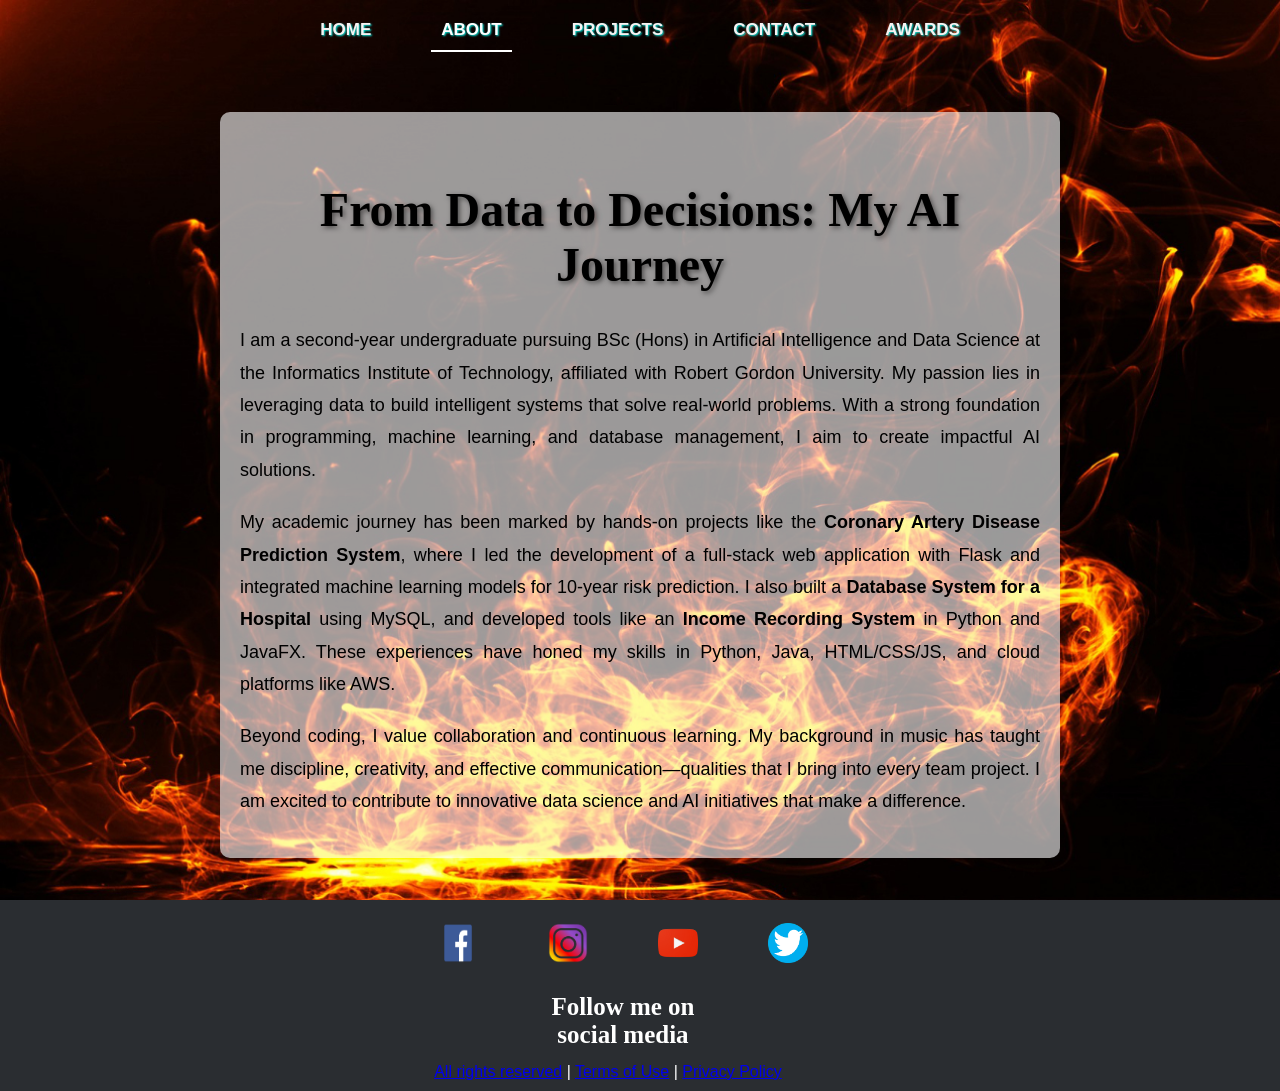
==== html/about.html @ 5d5599a7 "first commit" ====
<!DOCTYPE html>
<html lang="en">
<head>
    <meta charset="UTF-8">
    <meta name="viewport" content="width=device-width, initial-scale=1.0">
    <title>About Mevin Sankaranarayana | Data Science</title>
    <link rel="stylesheet" href="../css/about.css">
</head>
<body>
    <header>
        <a href="CW.html">HOME</a>
        <a class="active" href="about.html">ABOUT</a>
        <a href="testtest.html">PROJECTS</a>
        <a href="nameless.html">CONTACT</a>
        <a href="awards.html">AWARDS</a>
    </header>

    <main>
        <h1 class="main-heading">From Data to Decisions: My AI Journey</h1>
        <p>I am a second-year undergraduate pursuing BSc (Hons) in Artificial Intelligence and Data Science at the Informatics Institute of Technology, affiliated with Robert Gordon University. My passion lies in leveraging data to build intelligent systems that solve real-world problems. With a strong foundation in programming, machine learning, and database management, I aim to create impactful AI solutions.</p>
        <p>My academic journey has been marked by hands-on projects like the <strong>Coronary Artery Disease Prediction System</strong>, where I led the development of a full-stack web application with Flask and integrated machine learning models for 10‑year risk prediction. I also built a <strong>Database System for a Hospital</strong> using MySQL, and developed tools like an <strong>Income Recording System</strong> in Python and JavaFX. These experiences have honed my skills in Python, Java, HTML/CSS/JS, and cloud platforms like AWS.</p>
        <p>Beyond coding, I value collaboration and continuous learning. My background in music has taught me discipline, creativity, and effective communication—qualities that I bring into every team project. I am excited to contribute to innovative data science and AI initiatives that make a difference.</p>
    </main>

    <footer>
        <div class="social-icons">
            <a href="https://x.com/"><img src="../images/fb.png" alt="Twitter"></a>
            <a href="https://www.instagram.com/mevin_music/"><img src="../images/ig.png" alt="Instagram"></a>
            <a href="https://www.youtube.com/@MevinMusic"><img src="../images/yt.png" alt="YouTube"></a>
            <a href="https://x.com/"><img src="../images/twit.png" alt="Facebook"></a>
            <div class="follow">Follow me on <br>social media</div>
        </div>
        <div class="rights">
            <p>
                <a href="copyright.html" target="_blank">All rights reserved</a> | 
                <a href="terms.html" target="_blank">Terms of Use</a> | 
                <a href="privacy.html" target="_blank">Privacy Policy</a>
            </p>
        </div>
    </footer>
</body>
</html>
---- css/about.css ----
body {
    font-family: Arial, sans-serif;
    margin: 0;
    padding: 0;
    background-image: url("../images/fire.jpg");
    background-repeat: no-repeat;
    overflow-x: hidden; 
    background-attachment: fixed;
    background-size: cover;
    background-color: #0A192F; 
}

    

header {
    background: rgba(211, 211, 211, 0);
    padding: 10px;
    display: flex;
    justify-content: center;
    gap: 50px;

}

header a {
    text-decoration: none;
    color: rgb(247, 243, 243);
    text-shadow: 1px 1px 2px #08e6da; 
    font-weight: bold;
    font-family: Verdana, Geneva, Tahoma, sans-serif;
    font-size: 17px;
    padding: 10px;
    background: transparent;
}

header a.active {
    color: white;
    border-bottom: 2px solid white;
}

footer {
    background: rgba(51, 51, 51, 0.8);
    color: #fff;
    padding: 3px;
    text-align: center;
    position: absolute;
    top: 900px;
    width: 100%;
    height: 185px;
}

.social-icons {
    display: flex;
    justify-content: center;
    gap: 70px;
    position: relative;
    top: 20px;
    right: 20px;
}

.social-icons a img {
    width: 40px;
    height: 40px;
}

.social-icons a:hover img {
    transform: scale(1.1);
}

.follow {
    text-align: center;
    font-weight: bold;
    position: absolute;
    top: 70px;
    font-family: 'Times New Roman', serif;
    font-size: 25px;
}

.rights {
    position: relative;
    top: 100px;
    left: -35px;
}
.main-heading {
text-align: center;
font-size: 48px;
font-weight: bold;
color: #000000;
text-shadow: 2px 2px 5px rgba(0, 0, 0, 0.5);
font-family: 'Georgia', serif;
margin-top: 50px;
}

main {
max-width: 800px;
margin: 50px auto;
padding: 20px;
background: rgba(255, 255, 255, 0.6);
border-radius: 10px;
}

main p {
font-size: 18px;
line-height: 1.8;
color: #000000;
text-align: justify;
font-family: 'Arial', sans-serif;
margin-bottom: 20px;
}
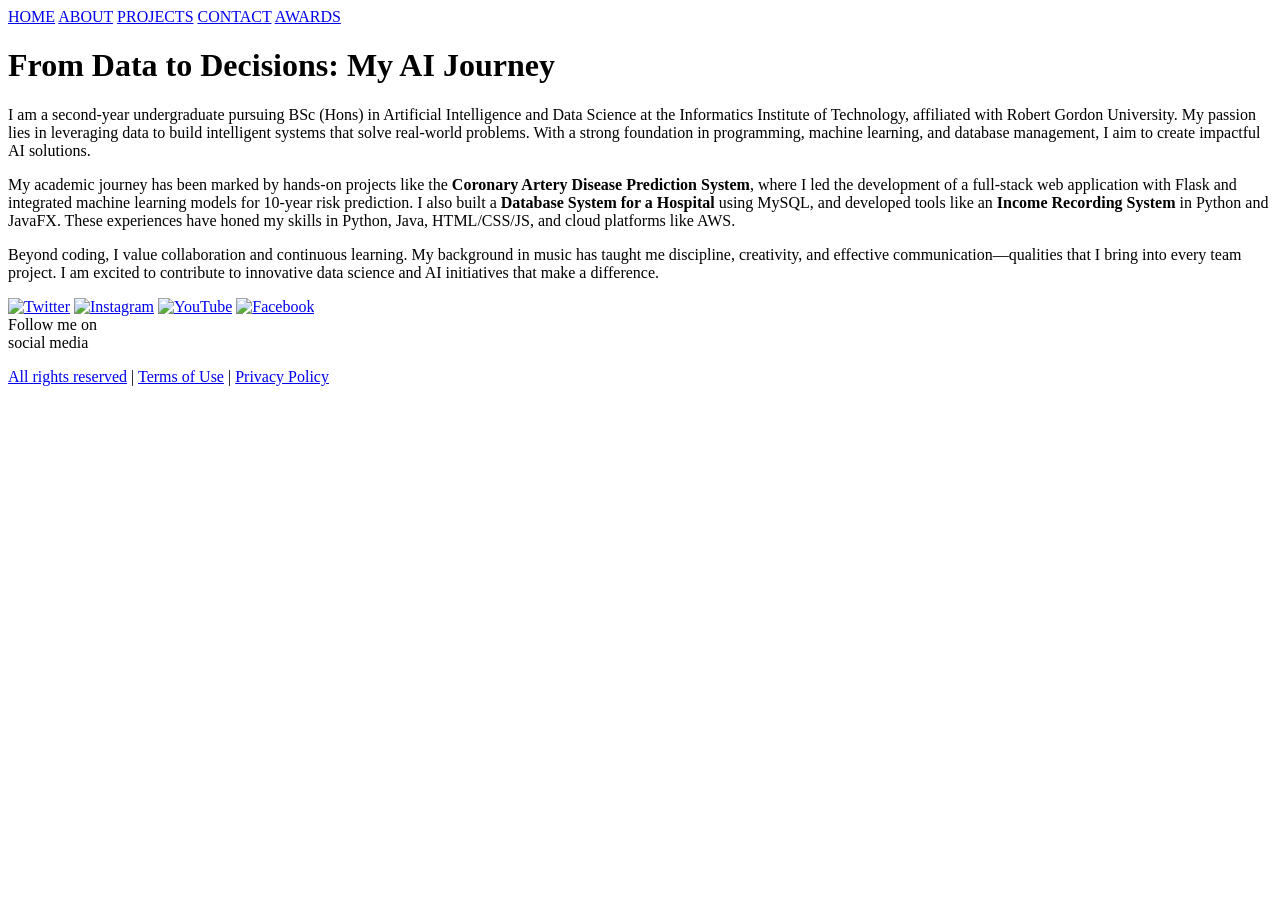
==== commit 213e4a0f: "Update about.html" ====
--- a/html/about.html
+++ b/html/about.html
@@ -4,11 +4,11 @@
     <meta charset="UTF-8">
     <meta name="viewport" content="width=device-width, initial-scale=1.0">
     <title>About Mevin Sankaranarayana | Data Science</title>
-    <link rel="stylesheet" href="../css/about.css">
+    <link rel="stylesheet" href="../CSS/about.css">
 </head>
 <body>
     <header>
-        <a href="CW.html">HOME</a>
+        <a href="../index.html">HOME</a>
         <a class="active" href="about.html">ABOUT</a>
         <a href="testtest.html">PROJECTS</a>
         <a href="nameless.html">CONTACT</a>
@@ -24,10 +24,10 @@
 
     <footer>
         <div class="social-icons">
-            <a href="https://x.com/"><img src="../images/fb.png" alt="Twitter"></a>
-            <a href="https://www.instagram.com/mevin_music/"><img src="../images/ig.png" alt="Instagram"></a>
-            <a href="https://www.youtube.com/@MevinMusic"><img src="../images/yt.png" alt="YouTube"></a>
-            <a href="https://x.com/"><img src="../images/twit.png" alt="Facebook"></a>
+            <a href="https://x.com/"><img src="../Images/fb.png" alt="Twitter"></a>
+            <a href="https://www.instagram.com/mevin_music/"><img src="../Images/ig.png" alt="Instagram"></a>
+            <a href="https://www.youtube.com/@MevinMusic"><img src="../Images/yt.png" alt="YouTube"></a>
+            <a href="https://x.com/"><img src="../Images/twit.png" alt="Facebook"></a>
             <div class="follow">Follow me on <br>social media</div>
         </div>
         <div class="rights">
@@ -39,4 +39,4 @@
         </div>
     </footer>
 </body>
-</html>+</html>
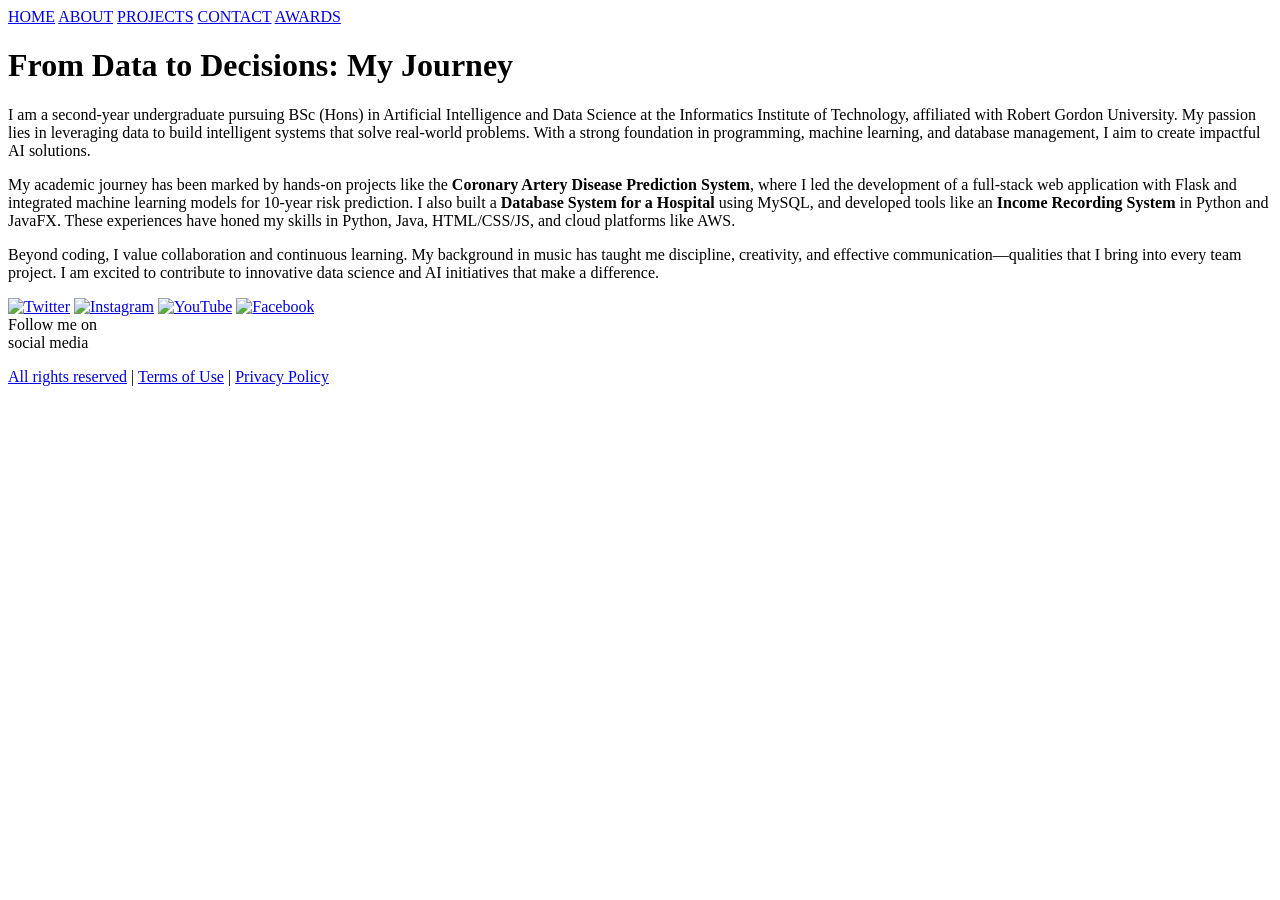
==== commit 653a23c8: "Update about.html" ====
--- a/html/about.html
+++ b/html/about.html
@@ -16,7 +16,7 @@
     </header>
 
     <main>
-        <h1 class="main-heading">From Data to Decisions: My AI Journey</h1>
+        <h1 class="main-heading">From Data to Decisions: My Journey</h1>
         <p>I am a second-year undergraduate pursuing BSc (Hons) in Artificial Intelligence and Data Science at the Informatics Institute of Technology, affiliated with Robert Gordon University. My passion lies in leveraging data to build intelligent systems that solve real-world problems. With a strong foundation in programming, machine learning, and database management, I aim to create impactful AI solutions.</p>
         <p>My academic journey has been marked by hands-on projects like the <strong>Coronary Artery Disease Prediction System</strong>, where I led the development of a full-stack web application with Flask and integrated machine learning models for 10‑year risk prediction. I also built a <strong>Database System for a Hospital</strong> using MySQL, and developed tools like an <strong>Income Recording System</strong> in Python and JavaFX. These experiences have honed my skills in Python, Java, HTML/CSS/JS, and cloud platforms like AWS.</p>
         <p>Beyond coding, I value collaboration and continuous learning. My background in music has taught me discipline, creativity, and effective communication—qualities that I bring into every team project. I am excited to contribute to innovative data science and AI initiatives that make a difference.</p>
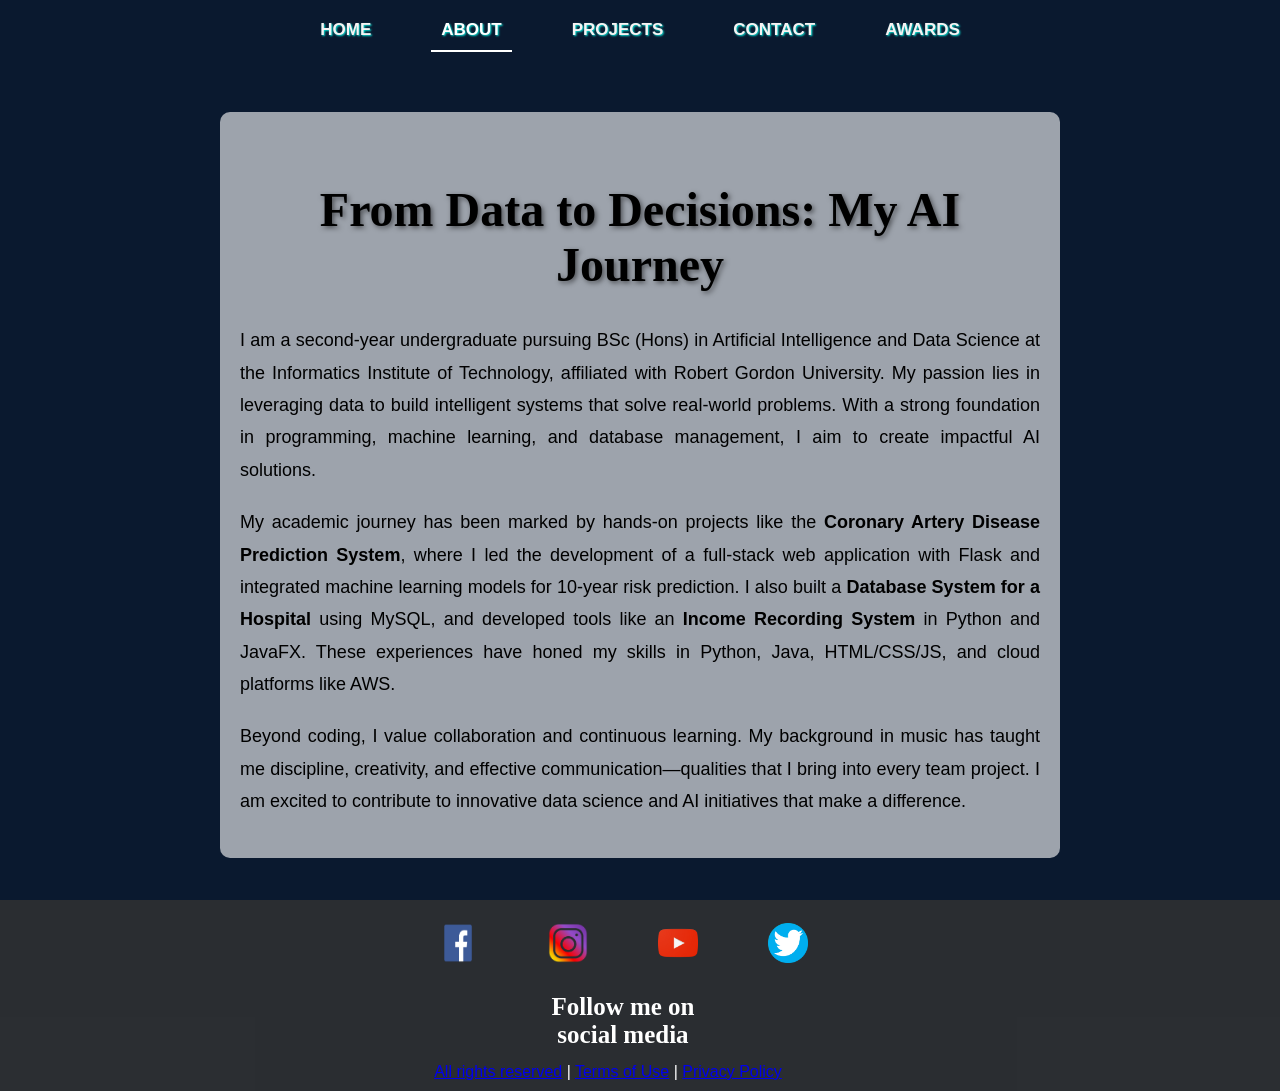
==== commit cbae8d14: "Update about.html" ====
--- a/html/about.html
+++ b/html/about.html
@@ -4,7 +4,7 @@
     <meta charset="UTF-8">
     <meta name="viewport" content="width=device-width, initial-scale=1.0">
     <title>About Mevin Sankaranarayana | Data Science</title>
-    <link rel="stylesheet" href="../CSS/about.css">
+    <link rel="stylesheet" href="../css/about.css">
 </head>
 <body>
     <header>
@@ -16,7 +16,7 @@
     </header>
 
     <main>
-        <h1 class="main-heading">From Data to Decisions: My Journey</h1>
+        <h1 class="main-heading">From Data to Decisions: My AI Journey</h1>
         <p>I am a second-year undergraduate pursuing BSc (Hons) in Artificial Intelligence and Data Science at the Informatics Institute of Technology, affiliated with Robert Gordon University. My passion lies in leveraging data to build intelligent systems that solve real-world problems. With a strong foundation in programming, machine learning, and database management, I aim to create impactful AI solutions.</p>
         <p>My academic journey has been marked by hands-on projects like the <strong>Coronary Artery Disease Prediction System</strong>, where I led the development of a full-stack web application with Flask and integrated machine learning models for 10‑year risk prediction. I also built a <strong>Database System for a Hospital</strong> using MySQL, and developed tools like an <strong>Income Recording System</strong> in Python and JavaFX. These experiences have honed my skills in Python, Java, HTML/CSS/JS, and cloud platforms like AWS.</p>
         <p>Beyond coding, I value collaboration and continuous learning. My background in music has taught me discipline, creativity, and effective communication—qualities that I bring into every team project. I am excited to contribute to innovative data science and AI initiatives that make a difference.</p>
@@ -24,10 +24,10 @@
 
     <footer>
         <div class="social-icons">
-            <a href="https://x.com/"><img src="../Images/fb.png" alt="Twitter"></a>
-            <a href="https://www.instagram.com/mevin_music/"><img src="../Images/ig.png" alt="Instagram"></a>
-            <a href="https://www.youtube.com/@MevinMusic"><img src="../Images/yt.png" alt="YouTube"></a>
-            <a href="https://x.com/"><img src="../Images/twit.png" alt="Facebook"></a>
+            <a href="https://x.com/"><img src="../images/fb.png" alt="Twitter"></a>
+            <a href="https://www.instagram.com/mevin_music/"><img src="../images/ig.png" alt="Instagram"></a>
+            <a href="https://www.youtube.com/@MevinMusic"><img src="../images/yt.png" alt="YouTube"></a>
+            <a href="https://x.com/"><img src="../images/twit.png" alt="Facebook"></a>
             <div class="follow">Follow me on <br>social media</div>
         </div>
         <div class="rights">
--- a/css/about.css
+++ b/css/about.css
@@ -0,0 +1,108 @@
+body {
+    font-family: Arial, sans-serif;
+    margin: 0;
+    padding: 0;
+    background-image: url("../Images/fire.jpg");
+    background-repeat: no-repeat;
+    overflow-x: hidden; 
+    background-attachment: fixed;
+    background-size: cover;
+    background-color: #0A192F; 
+}
+
+    
+
+header {
+    background: rgba(211, 211, 211, 0);
+    padding: 10px;
+    display: flex;
+    justify-content: center;
+    gap: 50px;
+
+}
+
+header a {
+    text-decoration: none;
+    color: rgb(247, 243, 243);
+    text-shadow: 1px 1px 2px #08e6da; 
+    font-weight: bold;
+    font-family: Verdana, Geneva, Tahoma, sans-serif;
+    font-size: 17px;
+    padding: 10px;
+    background: transparent;
+}
+
+header a.active {
+    color: white;
+    border-bottom: 2px solid white;
+}
+
+footer {
+    background: rgba(51, 51, 51, 0.8);
+    color: #fff;
+    padding: 3px;
+    text-align: center;
+    position: absolute;
+    top: 900px;
+    width: 100%;
+    height: 185px;
+}
+
+.social-icons {
+    display: flex;
+    justify-content: center;
+    gap: 70px;
+    position: relative;
+    top: 20px;
+    right: 20px;
+}
+
+.social-icons a img {
+    width: 40px;
+    height: 40px;
+}
+
+.social-icons a:hover img {
+    transform: scale(1.1);
+}
+
+.follow {
+    text-align: center;
+    font-weight: bold;
+    position: absolute;
+    top: 70px;
+    font-family: 'Times New Roman', serif;
+    font-size: 25px;
+}
+
+.rights {
+    position: relative;
+    top: 100px;
+    left: -35px;
+}
+.main-heading {
+text-align: center;
+font-size: 48px;
+font-weight: bold;
+color: #000000;
+text-shadow: 2px 2px 5px rgba(0, 0, 0, 0.5);
+font-family: 'Georgia', serif;
+margin-top: 50px;
+}
+
+main {
+max-width: 800px;
+margin: 50px auto;
+padding: 20px;
+background: rgba(255, 255, 255, 0.6);
+border-radius: 10px;
+}
+
+main p {
+font-size: 18px;
+line-height: 1.8;
+color: #000000;
+text-align: justify;
+font-family: 'Arial', sans-serif;
+margin-bottom: 20px;
+}
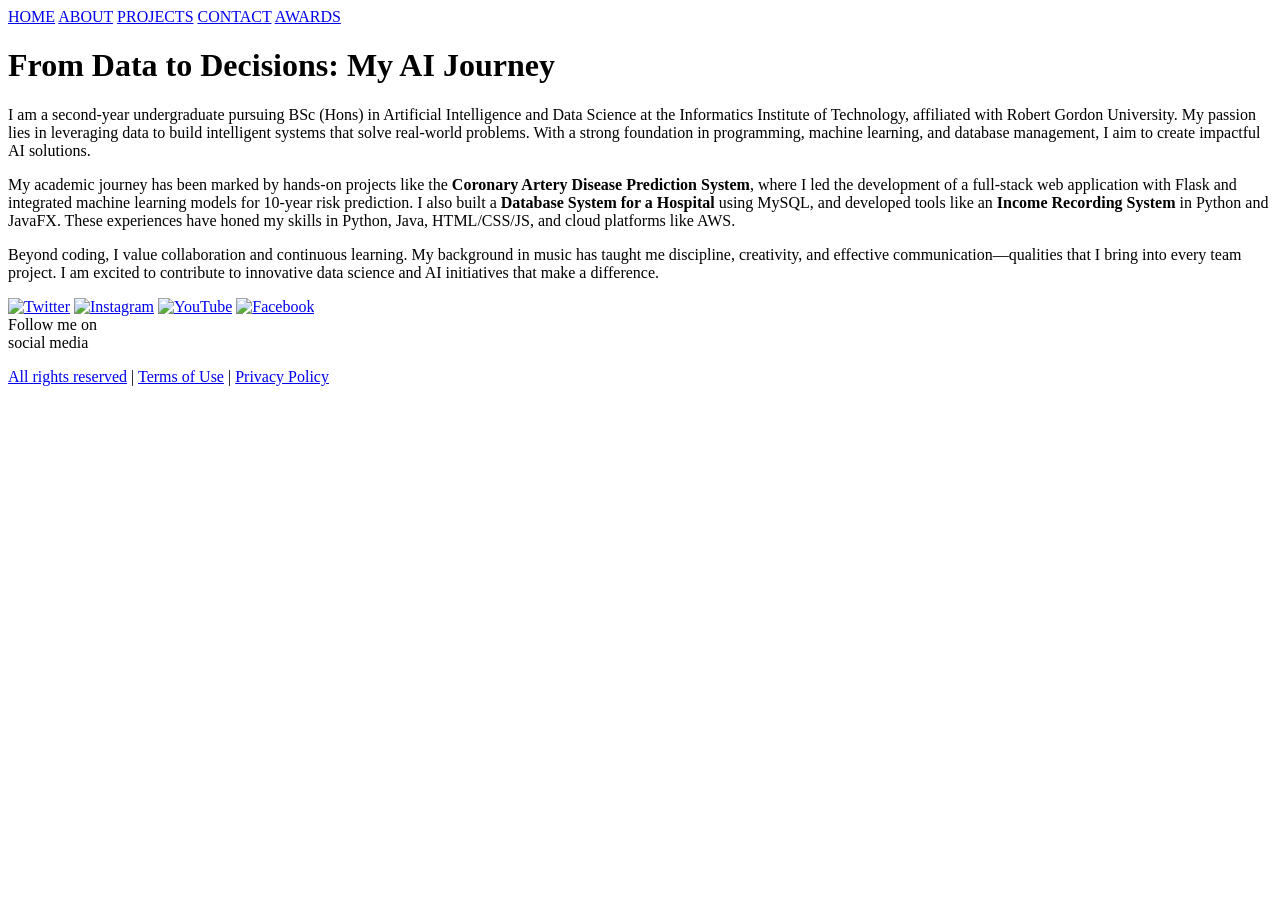
==== commit cbe15aba: "Update about.html" ====
--- a/html/about.html
+++ b/html/about.html
@@ -4,11 +4,11 @@
     <meta charset="UTF-8">
     <meta name="viewport" content="width=device-width, initial-scale=1.0">
     <title>About Mevin Sankaranarayana | Data Science</title>
-    <link rel="stylesheet" href="../css/about.css">
+    <link rel="stylesheet" href="css/about.css">
 </head>
 <body>
     <header>
-        <a href="../index.html">HOME</a>
+        <a href="index.html">HOME</a>
         <a class="active" href="about.html">ABOUT</a>
         <a href="testtest.html">PROJECTS</a>
         <a href="nameless.html">CONTACT</a>
@@ -24,10 +24,10 @@
 
     <footer>
         <div class="social-icons">
-            <a href="https://x.com/"><img src="../images/fb.png" alt="Twitter"></a>
-            <a href="https://www.instagram.com/mevin_music/"><img src="../images/ig.png" alt="Instagram"></a>
-            <a href="https://www.youtube.com/@MevinMusic"><img src="../images/yt.png" alt="YouTube"></a>
-            <a href="https://x.com/"><img src="../images/twit.png" alt="Facebook"></a>
+            <a href="https://x.com/"><img src="images/fb.png" alt="Twitter"></a>
+            <a href="https://www.instagram.com/mevin_music/"><img src="images/ig.png" alt="Instagram"></a>
+            <a href="https://www.youtube.com/@MevinMusic"><img src="images/yt.png" alt="YouTube"></a>
+            <a href="https://x.com/"><img src="images/twit.png" alt="Facebook"></a>
             <div class="follow">Follow me on <br>social media</div>
         </div>
         <div class="rights">
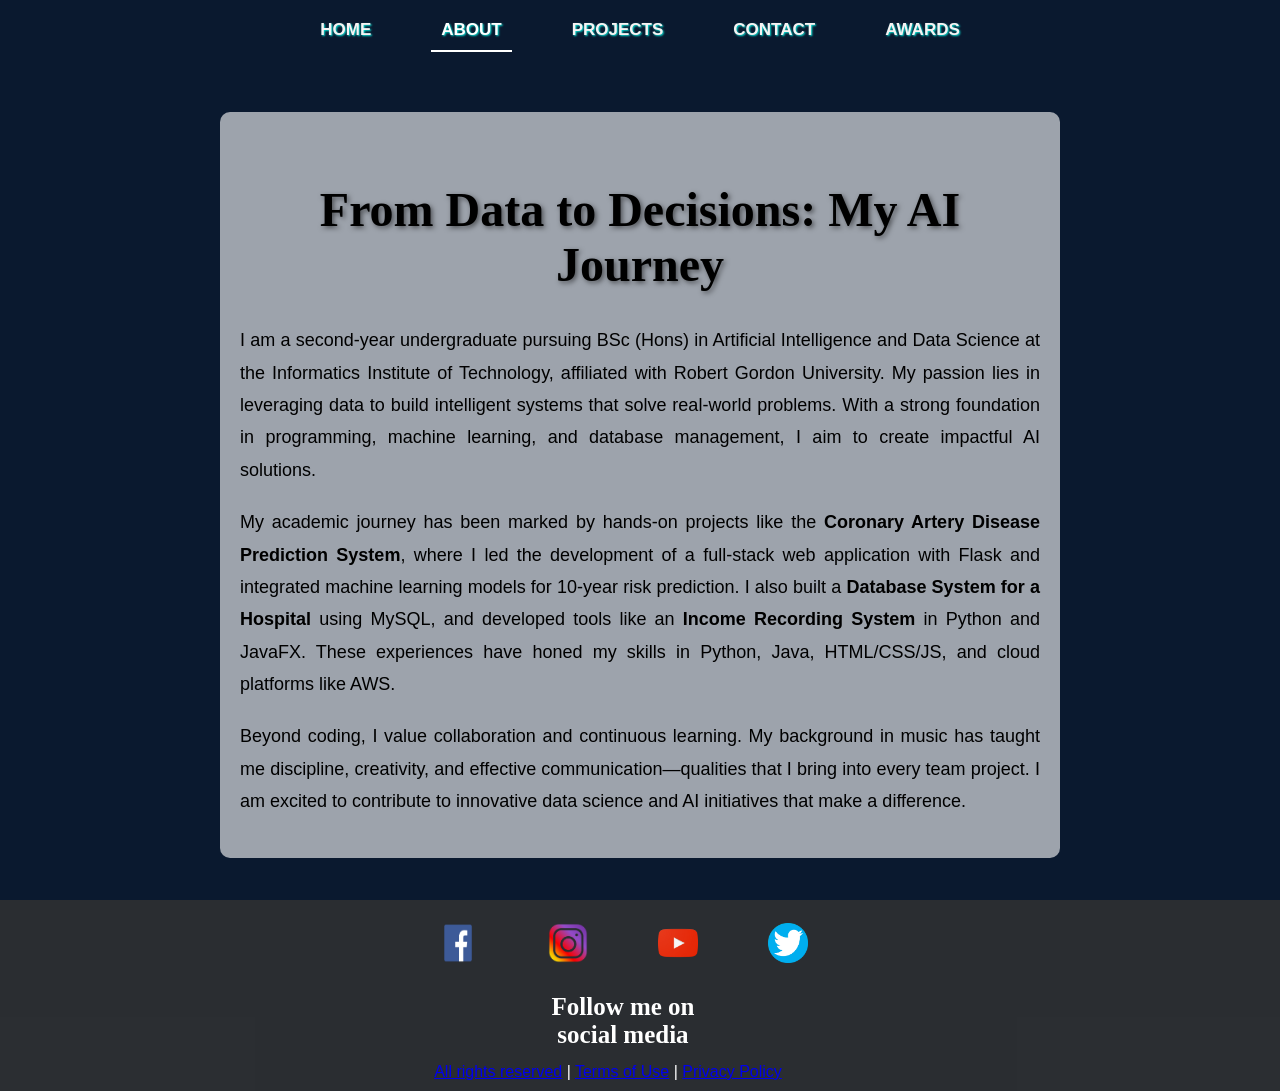
==== commit 16325bba: "Update about.html" ====
--- a/html/about.html
+++ b/html/about.html
@@ -4,11 +4,11 @@
     <meta charset="UTF-8">
     <meta name="viewport" content="width=device-width, initial-scale=1.0">
     <title>About Mevin Sankaranarayana | Data Science</title>
-    <link rel="stylesheet" href="css/about.css">
+    <link rel="stylesheet" href="../css/about.css">
 </head>
 <body>
     <header>
-        <a href="index.html">HOME</a>
+        <a href="../index.html">HOME</a>
         <a class="active" href="about.html">ABOUT</a>
         <a href="testtest.html">PROJECTS</a>
         <a href="nameless.html">CONTACT</a>
@@ -24,10 +24,10 @@
 
     <footer>
         <div class="social-icons">
-            <a href="https://x.com/"><img src="images/fb.png" alt="Twitter"></a>
-            <a href="https://www.instagram.com/mevin_music/"><img src="images/ig.png" alt="Instagram"></a>
-            <a href="https://www.youtube.com/@MevinMusic"><img src="images/yt.png" alt="YouTube"></a>
-            <a href="https://x.com/"><img src="images/twit.png" alt="Facebook"></a>
+            <a href="https://x.com/"><img src="../images/fb.png" alt="Twitter"></a>
+            <a href="https://www.instagram.com/mevin_music/"><img src="../images/ig.png" alt="Instagram"></a>
+            <a href="https://www.youtube.com/@MevinMusic"><img src="../images/yt.png" alt="YouTube"></a>
+            <a href="https://x.com/"><img src="../images/twit.png" alt="Facebook"></a>
             <div class="follow">Follow me on <br>social media</div>
         </div>
         <div class="rights">
--- a/css/about.css
+++ b/css/about.css
@@ -0,0 +1,108 @@
+body {
+    font-family: Arial, sans-serif;
+    margin: 0;
+    padding: 0;
+    background-image: url("../Images/fire.jpg");
+    background-repeat: no-repeat;
+    overflow-x: hidden; 
+    background-attachment: fixed;
+    background-size: cover;
+    background-color: #0A192F; 
+}
+
+    
+
+header {
+    background: rgba(211, 211, 211, 0);
+    padding: 10px;
+    display: flex;
+    justify-content: center;
+    gap: 50px;
+
+}
+
+header a {
+    text-decoration: none;
+    color: rgb(247, 243, 243);
+    text-shadow: 1px 1px 2px #08e6da; 
+    font-weight: bold;
+    font-family: Verdana, Geneva, Tahoma, sans-serif;
+    font-size: 17px;
+    padding: 10px;
+    background: transparent;
+}
+
+header a.active {
+    color: white;
+    border-bottom: 2px solid white;
+}
+
+footer {
+    background: rgba(51, 51, 51, 0.8);
+    color: #fff;
+    padding: 3px;
+    text-align: center;
+    position: absolute;
+    top: 900px;
+    width: 100%;
+    height: 185px;
+}
+
+.social-icons {
+    display: flex;
+    justify-content: center;
+    gap: 70px;
+    position: relative;
+    top: 20px;
+    right: 20px;
+}
+
+.social-icons a img {
+    width: 40px;
+    height: 40px;
+}
+
+.social-icons a:hover img {
+    transform: scale(1.1);
+}
+
+.follow {
+    text-align: center;
+    font-weight: bold;
+    position: absolute;
+    top: 70px;
+    font-family: 'Times New Roman', serif;
+    font-size: 25px;
+}
+
+.rights {
+    position: relative;
+    top: 100px;
+    left: -35px;
+}
+.main-heading {
+text-align: center;
+font-size: 48px;
+font-weight: bold;
+color: #000000;
+text-shadow: 2px 2px 5px rgba(0, 0, 0, 0.5);
+font-family: 'Georgia', serif;
+margin-top: 50px;
+}
+
+main {
+max-width: 800px;
+margin: 50px auto;
+padding: 20px;
+background: rgba(255, 255, 255, 0.6);
+border-radius: 10px;
+}
+
+main p {
+font-size: 18px;
+line-height: 1.8;
+color: #000000;
+text-align: justify;
+font-family: 'Arial', sans-serif;
+margin-bottom: 20px;
+}
